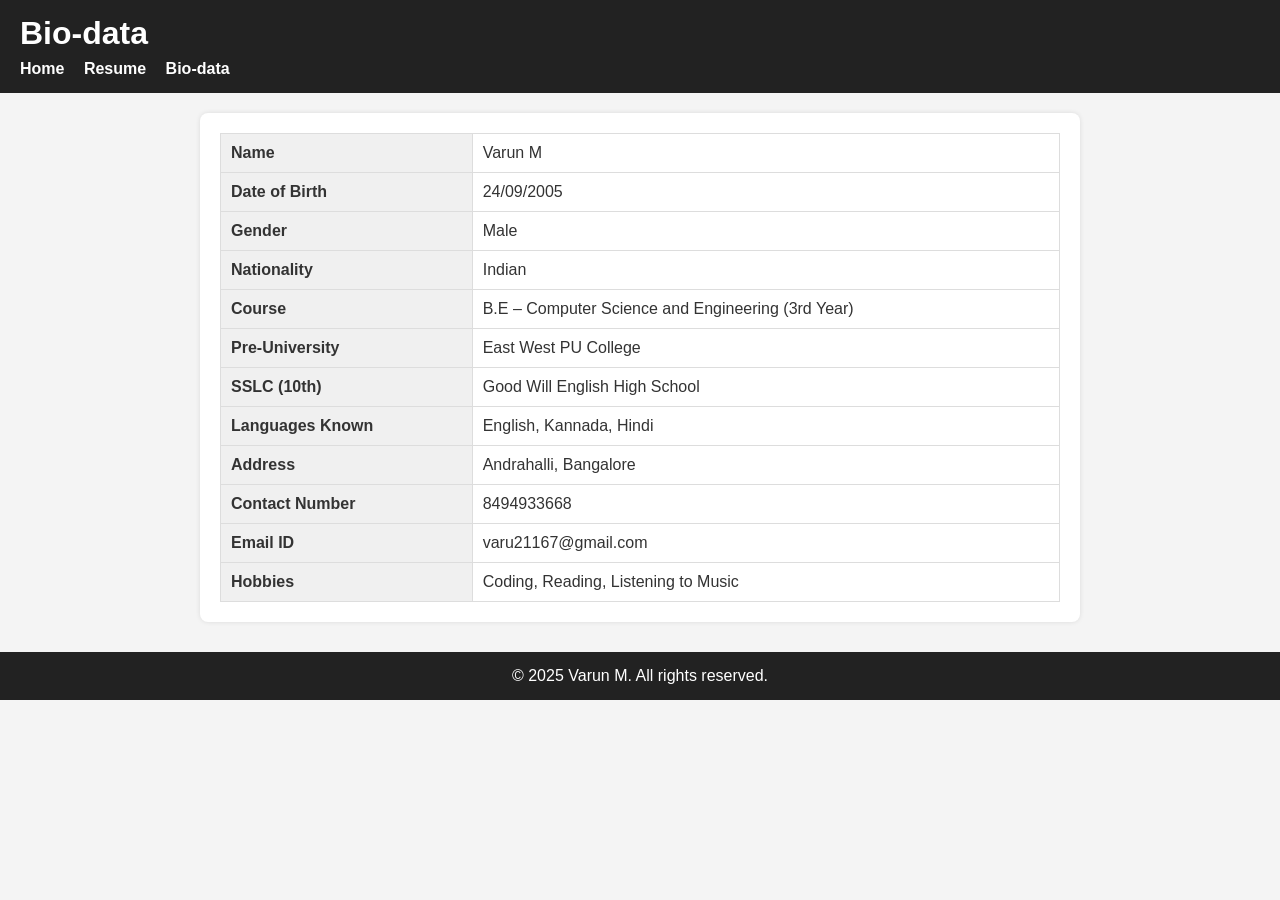
==== biodata.html @ 3845ee2a "Initial portfolio website with resume and photo" ====
<!DOCTYPE html>
<html lang="en">
<head>
    <meta charset="UTF-8">
    <title>Bio-data - Varun M</title>
    <link rel="stylesheet" href="style.css">
</head>
<body>

<header>
    <h1>Bio-data</h1>
    <nav>
        <a href="index.html">Home</a>
        <a href="resume.html">Resume</a>
        <a href="biodata.html">Bio-data</a>
    </nav>
</header>

<main>
    <section class="card">
        <table class="biodata-table">
            <tr>
                <th>Name</th>
                <td>Varun M</td>
            </tr>
            <tr>
                <th>Date of Birth</th>
                <td>24/09/2005</td>
            </tr>
            <tr>
                <th>Gender</th>
                <td>Male</td>
            </tr>
            <tr>
                <th>Nationality</th>
                <td>Indian</td>
            </tr>
            <tr>
                <th>Course</th>
                <td>B.E – Computer Science and Engineering (3rd Year)</td>
            </tr>
            <tr>
                <th>Pre-University</th>
                <td>East West PU College</td>
            </tr>
            <tr>
                <th>SSLC (10th)</th>
                <td>Good Will English High School</td>
            </tr>
            <tr>
                <th>Languages Known</th>
                <td>English, Kannada, Hindi</td>
            </tr>
            <tr>
                <th>Address</th>
                <td>Andrahalli, Bangalore</td>
            </tr>
            <tr>
                <th>Contact Number</th>
                <td>8494933668</td>
            </tr>
            <tr>
                <th>Email ID</th>
                <td>varu21167@gmail.com</td>
            </tr>
            <tr>
                <th>Hobbies</th>
                <td>Coding, Reading, Listening to Music</td>
            </tr>
        </table>
    </section>
</main>

<footer>
    <p>&copy; 2025 Varun M. All rights reserved.</p>
</footer>

</body>
</html>
---- style.css ----
/* Basic reset */
* {
    margin: 0;
    padding: 0;
    box-sizing: border-box;
}

body {
    font-family: Arial, sans-serif;
    background: #f4f4f4;
    color: #333;
}

/* Header + Navigation */
header {
    background: #222;
    color: #fff;
    padding: 15px 20px;
}

header h1 {
    margin-bottom: 8px;
}

nav a {
    color: #fff;
    margin-right: 15px;
    text-decoration: none;
    font-weight: bold;
}

nav a:hover {
    text-decoration: underline;
}

/* Main layout */
main {
    max-width: 900px;
    margin: 20px auto;
    padding: 0 10px;
}

/* Card style sections */
.card {
    background: #fff;
    padding: 20px;
    margin-bottom: 15px;
    border-radius: 8px;
    box-shadow: 0 0 5px rgba(0,0,0,0.1);
}

/* Bio-data table */
.biodata-table {
    width: 100%;
    border-collapse: collapse;
}

.biodata-table th,
.biodata-table td {
    border: 1px solid #ddd;
    padding: 10px;
    vertical-align: top;
}

.biodata-table th {
    width: 30%;
    background: #f0f0f0;
    text-align: left;
}

/* Footer */
footer {
    text-align: center;
    padding: 15px;
    background: #222;
    color: #fff;
    margin-top: 30px;
}

/* Button styling */
button {
    padding: 8px 14px;
    border-radius: 5px;
    border: none;
    cursor: pointer;
}

button:hover {
    filter: brightness(0.9);
}
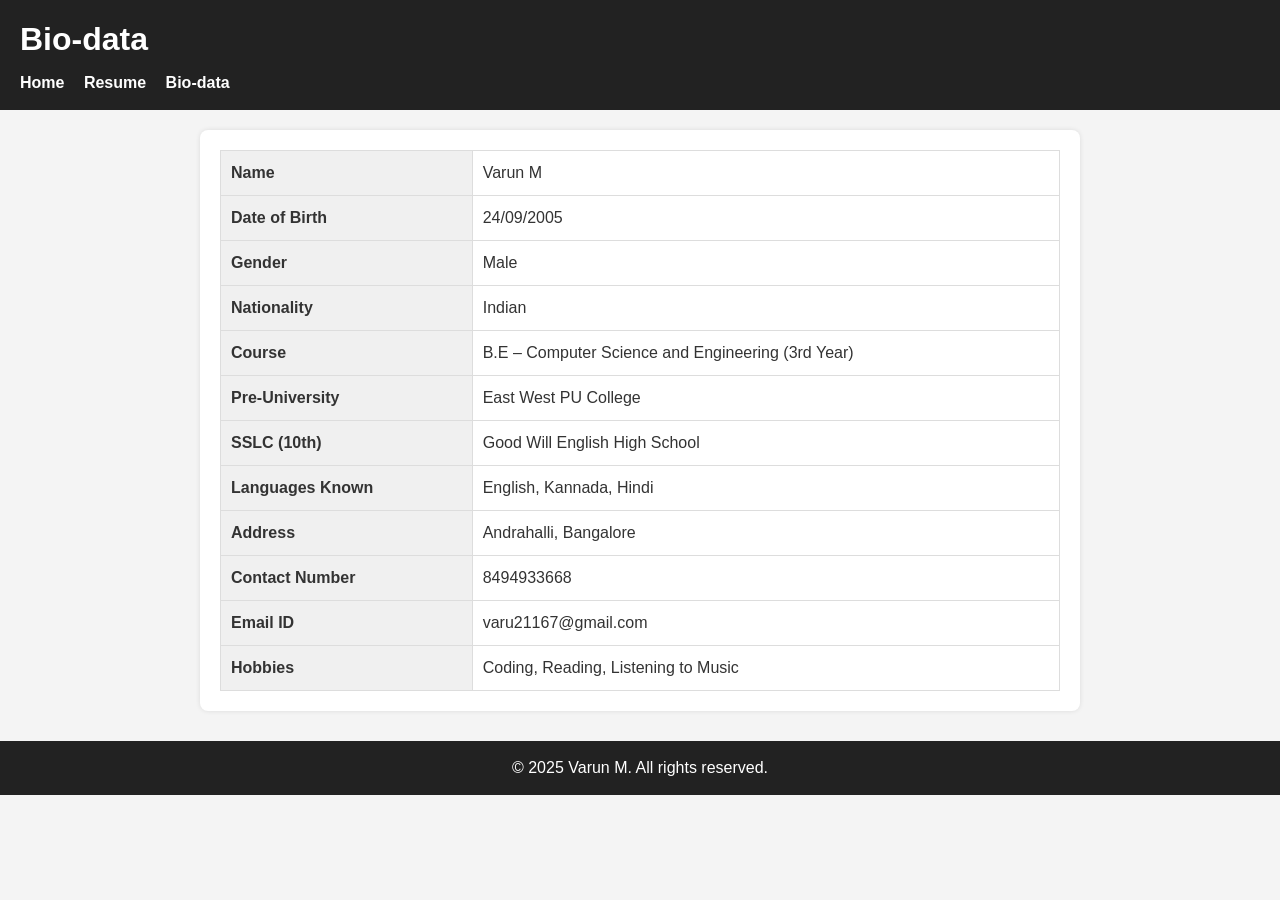
==== commit 1223fa35: "Make site mobile friendly" ====
--- a/biodata.html
+++ b/biodata.html
@@ -2,6 +2,8 @@
 <html lang="en">
 <head>
     <meta charset="UTF-8">
+    <!-- ✅ Important for mobile view -->
+    <meta name="viewport" content="width=device-width, initial-scale=1.0">
     <title>Bio-data - Varun M</title>
     <link rel="stylesheet" href="style.css">
 </head>
--- a/style.css
+++ b/style.css
@@ -9,6 +9,7 @@
     font-family: Arial, sans-serif;
     background: #f4f4f4;
     color: #333;
+    line-height: 1.5;
 }
 
 /* Header + Navigation */
@@ -47,6 +48,16 @@
     margin-bottom: 15px;
     border-radius: 8px;
     box-shadow: 0 0 5px rgba(0,0,0,0.1);
+}
+
+/* Profile photo */
+.profile-photo {
+    float: right;
+    margin-left: 20px;
+    border: 2px solid black;
+    border-radius: 8px;
+    width: 150px;
+    height: auto;
 }
 
 /* Bio-data table */
@@ -88,3 +99,31 @@
 button:hover {
     filter: brightness(0.9);
 }
+
+/* ✅ Mobile-friendly tweaks */
+@media (max-width: 600px) {
+    header {
+        text-align: center;
+    }
+
+    nav a {
+        display: inline-block;
+        margin: 5px 8px;
+        font-size: 0.9rem;
+    }
+
+    .card {
+        padding: 15px;
+    }
+
+    .profile-photo {
+        float: none;
+        display: block;
+        margin: 0 auto 15px auto;
+        width: 120px;
+    }
+
+    main {
+        margin: 10px auto;
+    }
+}
